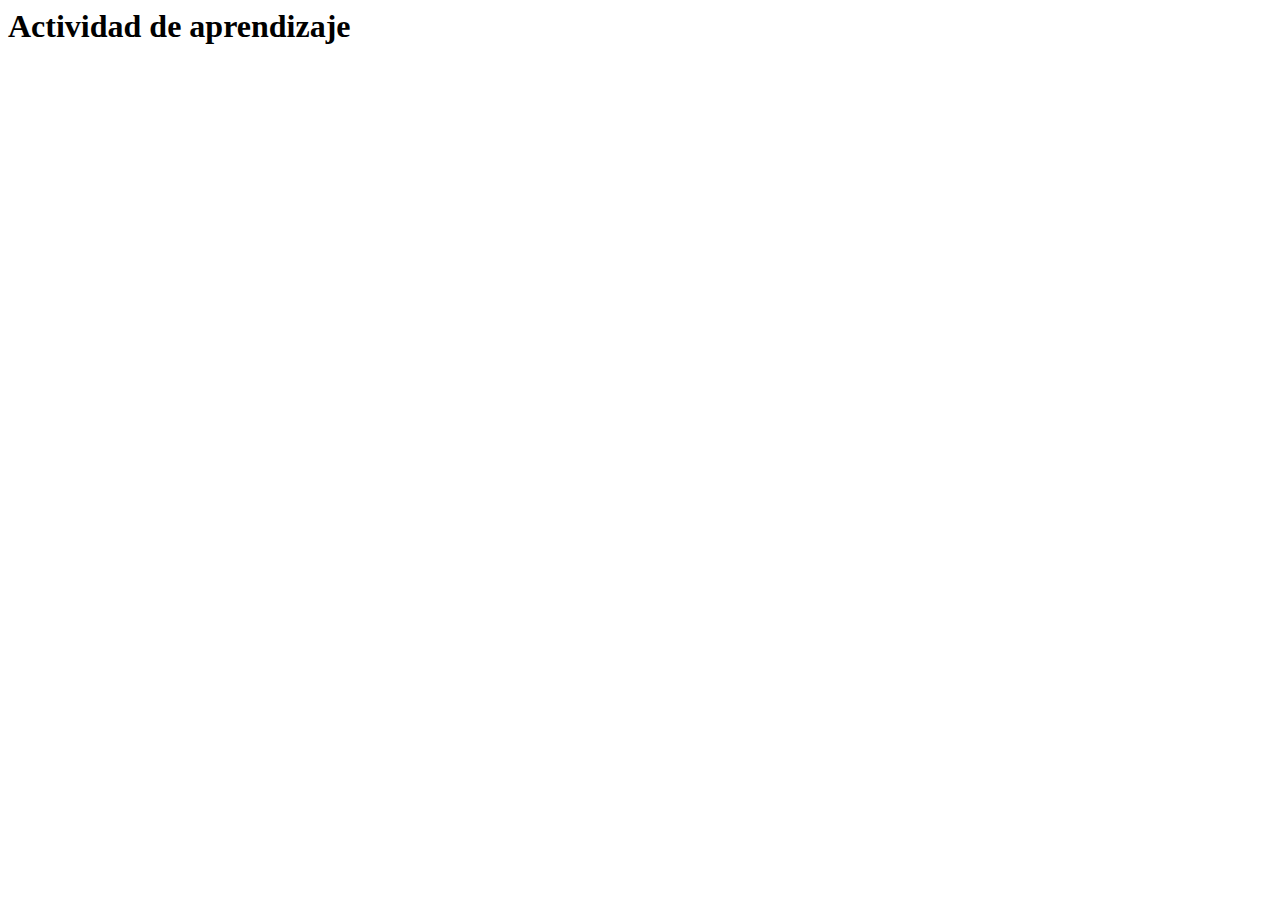
==== public/actividades/actividad.html @ 6a581351 "Initial commit" ====
<html lang="en">
<head>
  <meta charset="UTF-8">
  <meta http-equiv="X-UA-Compatible" content="IE=edge">
  <meta name="viewport" content="width=device-width, initial-scale=1.0">
  <title>Actividad de aprendizaje</title>
</head>
<body>
  <h1>Actividad de aprendizaje</h1>
</body>
</html>
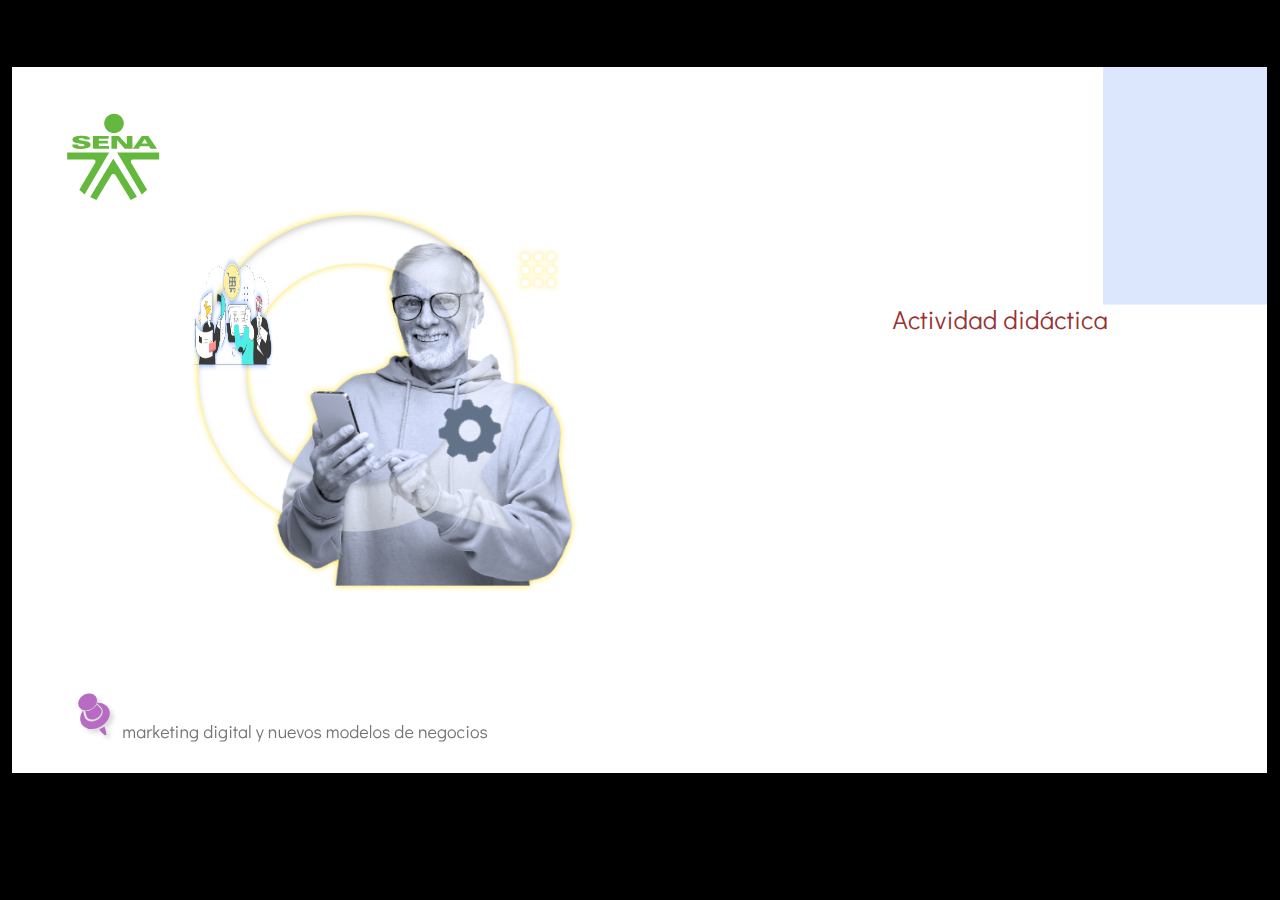
==== commit 9150db5f: "AD" ====
--- a/public/actividades/actividad.html
+++ b/public/actividades/actividad.html
@@ -1,11 +1,458 @@
-<html lang="en">
+﻿<!doctype html>
+<html lang="es">
 <head>
-  <meta charset="UTF-8">
-  <meta http-equiv="X-UA-Compatible" content="IE=edge">
-  <meta name="viewport" content="width=device-width, initial-scale=1.0">
-  <title>Actividad de aprendizaje</title>
+  <meta charset="utf-8">
+  <!-- Creado con Storyline 360 - http://www.articulate.com  -->
+  <!-- version: 3.79.30834.0 -->
+  <title>Actividad did&#225;ctica</title>
+  <meta http-equiv="x-ua-compatible" content="IE=edge"/>
+  <meta name="viewport" content="width=device-width,initial-scale=1,user-scalable=no,shrink-to-fit=no,minimal-ui"/>
+  <meta name="apple-mobile-web-app-capable" content="yes"/>
+  <style>
+    html, body { height: 100%; padding: 0; margin: 0 }
+    #app { height: 100%; width: 100%; }
+  </style>
+
+  <script>
+    window.DS = {};
+    window.globals = {
+      DATA_PATH_BASE: '',
+      HAS_FRAME: true,
+      HAS_SLIDE: true,
+
+      lmsPresent: false,
+      tinCanPresent: false,
+      cmi5Present: false,
+      aoSupport: false,
+      scale: 'show all',
+      captureRc: false,
+      browserSize: 'optimal',
+      bgColor: '#000000',
+      features: 'ConnectionMessages,DropIn1,DropIn2,DropIn3,DropIn4,FullScreenToggle,LayerPresentAsDialog,MultipleQuizTracking,UpdatedThemeEditor,VideoSync',
+      themeName: 'classic',
+      preloaderColor: '#FFFFFF',
+      suppressAnalytics: false,
+      productChannel: 'stable',
+      publishSource: 'storyline',
+      aid: 'aid|5304b41d-7af7-4125-b8d1-83eb222823e2',
+      cid: '81bc582f-47b9-4222-9174-8d6be584ce52',
+      playerVersion: '3.79.30834.0',
+      publishTimestamp: '2023-11-16T00:47:27.1665989Z',
+      maxIosVideoElements: 10,
+      connectionSettings: { mode: 'disabled' },
+
+      
+      parseParams: function(qs) {
+        if (window.globals.parsedParams != null) {
+          return window.globals.parsedParams;
+        }
+        qs = (qs || window.location.search.substr(1)).split('+').join(' ');
+        var params = {},
+            tokens,
+            re = /[?&]?([^=]+)=([^&]*)/g;
+
+        while (tokens = re.exec(qs)) {
+          params[decodeURIComponent(tokens[1]).trim()] =
+            decodeURIComponent(tokens[2]).trim();
+        }
+        window.globals.parsedParams = params;
+        return params;
+      }
+
+    };
+  </script>
+  <script>
+    var isIe11 = ('ActiveXObject' in window || window.MSBlobBuilder != null)
+      && window.msCrypto != null && !window.ActiveXObject;
+    if (isIe11) {
+      window.globals.unsupportedBrowser = true;
+      document.write(atob('[base64]'));
+    }
+  </script>
+  
+  <script>window.THREE = { };</script>
+  
 </head>
-<body>
-  <h1>Actividad de aprendizaje</h1>
+<body style="background: #000000" class="cs-HTML theme-classic">
+  <!-- 360 -->
+  <script>!function(){var e,i=/iPhone/i,o=/iPod/i,n=/iPad/i,t=/\biOS-universal(?:.+)Mac\b/i,r=/\bAndroid(?:.+)Mobile\b/i,a=/Android/i,d=/(?:SD4930UR|\bSilk(?:.+)Mobile\b)/i,p=/Silk/i,l=/Windows Phone/i,u=/\bWindows(?:.+)ARM\b/i,b=/BlackBerry/i,s=/BB10/i,c=/Opera Mini/i,f=/\b(CriOS|Chrome)(?:.+)Mobile/i,h=/Mobile(?:.+)Firefox\b/i,v=function(e){return void 0!==e&&"MacIntel"===e.platform&&"number"==typeof e.maxTouchPoints&&e.maxTouchPoints>1&&"undefined"==typeof MSStream};e=function(e){var m={userAgent:"",platform:"",maxTouchPoints:0};e||"undefined"==typeof navigator?"string"==typeof e?m.userAgent=e:e&&e.userAgent&&(m={userAgent:e.userAgent,platform:e.platform,maxTouchPoints:e.maxTouchPoints||0}):m={userAgent:navigator.userAgent,platform:navigator.platform,maxTouchPoints:navigator.maxTouchPoints||0};var g=m.userAgent,y=g.split("[FBAN");void 0!==y[1]&&(g=y[0]),void 0!==(y=g.split("Twitter"))[1]&&(g=y[0]);var A=function(e){return function(i){return i.test(e)}}(g),w={apple:{phone:A(i)&&!A(l),ipod:A(o),tablet:!A(i)&&(A(n)||v(m))&&!A(l),universal:A(t),device:(A(i)||A(o)||A(n)||A(t)||v(m))&&!A(l)},amazon:{phone:A(d),tablet:!A(d)&&A(p),device:A(d)||A(p)},android:{phone:!A(l)&&A(d)||!A(l)&&A(r),tablet:!A(l)&&!A(d)&&!A(r)&&(A(p)||A(a)),device:!A(l)&&(A(d)||A(p)||A(r)||A(a))||A(/\bokhttp\b/i)},windows:{phone:A(l),tablet:A(u),device:A(l)||A(u)},other:{blackberry:A(b),blackberry10:A(s),opera:A(c),firefox:A(h),chrome:A(f),device:A(b)||A(s)||A(c)||A(h)||A(f)},any:!1,phone:!1,tablet:!1};return w.any=w.apple.device||w.android.device||w.windows.device||w.other.device,w.phone=w.apple.phone||w.android.phone||w.windows.phone,w.tablet=w.apple.tablet||w.android.tablet||w.windows.tablet,w}(),"object"==typeof exports&&"undefined"!=typeof module?module.exports=e:"function"==typeof define&&define.amd?define((function(){return e})):this.isMobile=e}();
+    window.isMobile.apple.tablet = window.isMobile.apple.tablet ||
+      (navigator.platform === 'MacIntel' && navigator.maxTouchPoints > 1);
+    window.isMobile.apple.device = window.isMobile.apple.device || window.isMobile.apple.tablet;
+    window.isMobile.tablet = window.isMobile.tablet || window.isMobile.apple.tablet;
+    window.isMobile.any = window.isMobile.any || window.isMobile.apple.tablet;
+  </script>
+
+  <div id="focus-sink" tabindex="-1"></div>
+
+  <div id="preso"></div>
+  <script>
+    (function() {
+
+      var classTypes = [ 'desktop', 'mobile', 'phone', 'tablet' ];
+
+      var addDeviceClasses = function(prefix, testObj) {
+        var curr, i;
+        for (i = 0; i < classTypes.length; i++) {
+          curr = classTypes[i];
+          if (testObj[curr]) {
+            document.body.classList.add(prefix + curr);
+          }
+        }
+      };
+
+      var params = window.globals.parseParams(),
+          isDevicePreview = params.devicepreview === '1',
+          isPhoneOverride = params.deviceType === 'phone' || (isDevicePreview && params.phone == '1'),
+          isTabletOverride = (params.deviceType === 'tablet' || isDevicePreview) && !isPhoneOverride,
+          isMobileOverride = isPhoneOverride || isTabletOverride;
+
+      var deviceView = {
+        desktop: !window.isMobile.any && !isMobileOverride,
+        mobile: window.isMobile.any || isMobileOverride,
+        phone: isPhoneOverride || (window.isMobile.phone && !isTabletOverride),
+        tablet: isTabletOverride || window.isMobile.tablet
+      };
+
+      window.globals.deviceView = deviceView;
+      window.isMobile.desktop = !window.isMobile.any;
+      window.isMobile.mobile = window.isMobile.any;
+
+      addDeviceClasses('view-', deviceView);
+
+    })();
+  </script>
+  
+  <script src='story_content/user.js' type=text/javascript></script>
+  <div class="slide-loader"></div>
+
+  <script>
+    if (window.globals.deviceView.isMobile) { var doc = document, loader = doc.body.querySelector('.slide-loader'); [ 1, 2, 3 ].forEach(function(n) { var d = doc.createElement('div'); d.style.backgroundColor = window.globals.preloaderColor; d.classList.add('mobile-loader-dot'); d.classList.add('dot' + n); loader.appendChild(d); }); }
+  </script>
+
+  <div class="mobile-load-title-overlay" style="display: none">
+    <div class="mobile-load-title">Actividad did&#225;ctica</div>
+  </div>
+
+  <div class="mobile-chrome-warning"></div>
+
+  
+<style>
+  .warn-connection-dialog {
+    display: none;
+    background: transparent;
+    pointer-events: all;
+    position: fixed;
+    left: 0;
+    top: 0;
+    width: 100%;
+    height: 100%;
+    z-index: 999;
+  }
+
+  .warn-connection-content {
+    pointer-events: all;
+    border-radius: 4px;
+    background: white;
+    border: 1px solid #E7E7E7;
+    color: #333333;
+    box-shadow: 0 2px 4px rgba(0, 0, 0, 0.25);
+    transition: all 150ms ease-out;
+    position: absolute;
+    white-space: nowrap;
+  }
+
+  .view-phone.is-landscape .warn-connection-content {
+    left: 23px;
+    bottom: 23px;
+  }
+
+  .view-tablet.is-landscape .warn-connection-content {
+    left: 50%;
+    top: 20px;
+    transform: translateX(-50%);
+  }
+
+  .is-portrait .warn-connection-content {
+    transform: translate(-50%, calc(-100% - 15px));
+  }
+
+  .warn-connection-content p {
+    display: inline-block;
+    margin: 0 8px 0 0;
+    line-height: 33px;
+    font-size: 11px;
+  }
+
+  .warn-connection-content svg {
+    position: relative;
+    vertical-align: middle;
+    margin: 0 2px 2px 8px;
+  }
+
+  .view-desktop .warn-connection-content {
+    left: 1.5em;
+    bottom: 1.5em;
+  }
+
+  .view-desktop .warn-connection-content p {
+    font-size: 1.1em;
+  }
+
+  .is-offline .warn-connection-dialog {
+    display: block;
+  }
+
+  .is-offline .cs-panel * {
+    pointer-events: none !important;
+  }
+
+  .is-offline .cs-panel {
+    pointer-events: all !important;
+  }
+
+  .is-offline #nav-controls * {
+    pointer-events: none !important;
+  }
+
+  .is-offline #nav-controls {
+    pointer-events: all !important;
+  }
+</style>
+
+<div class="warn-connection-dialog" role="alertdialog" aria-modal="true" tabindex="0" aria-labelledby="warn-connection-message">
+  <div class="warn-connection-content">
+    <svg width="17" height="15" viewBox="0 0 17 15" xmlns="http://www.w3.org/2000/svg">
+      <path fill="#8F0000" stroke="white" d="M16.07,12.98 L15.88,12.23 L9.51,1.21 C8.97,0.26,7.6,0.26,7.06,1.21 L0.69,12.23 C0.15,13.16,0.81,14.36,1.91,14.36 H14.65 C15.47,14.36,16.05,13.7,16.07,12.98 Z"/>
+      <path fill="white" stroke="white" d="M8.58,5.5 C8.35,5.28,8.5,5.35,8.21,5.32 C8.09,5.35,7.97,5.49,7.96,5.67 C7.97,5.79,7.98,5.92,7.98,6.04 L7.98,6.04 C7.99,6.17,8,6.31,8.01,6.43 L8.01,6.44 C8.03,6.92,8.06,7.41,8.09,7.9 L8.09,7.9 C8.12,8.39,8.14,8.88,8.17,9.37 C8.17,9.39,8.18,9.42,8.2,9.44 C8.23,9.46,8.25,9.47,8.28,9.47 C8.31,9.47,8.34,9.46,8.35,9.44 C8.37,9.43,8.38,9.4,8.39,9.35 L8.39,9.34 C8.39,9.24,8.4,9.15,8.4,9.05 L8.4,9.05 C8.41,8.96,8.41,8.86,8.42,8.75 C8.43,8.44,8.45,8.12,8.47,7.81 L8.47,7.81 C8.49,7.49,8.51,7.18,8.53,6.87 C8.55,6.46,8.56,6.05,8.59,5.64 L8.6,5.62 C8.6,5.57,8.59,5.53,8.58,5.5 L8.21,5.32 Z"/>
+      <circle fill="white" stroke="white" cx="8.3" cy="11.35" r="0.3"/>
+    </svg>
+    <p id="warn-connection-message">You are offline. Trying to reconnect...</p>
+  </div>
+</div>
+
+<script>
+  (function() {
+    window.DS.connection = {
+      warningShown: false,
+      assets: {},
+      loadingAssetGroup: false,
+      retryDelay: 500
+    };
+
+    var connectionSettings = window.globals.connectionSettings || {};
+
+    // The `window.globals.features` variable must be set in `webpack.dev.config` when testing locally - it is not enough
+    // to have it in the data - but it must be set there as well.
+    var useConnectionMessages = window.AbortController != null &&
+      window.location.protocol != 'file:' &&
+      window.globals.features.indexOf('ConnectionMessages') != -1 &&
+      connectionSettings.mode === 'normal';
+
+    window.DS.connection.useConnectionMessages = useConnectionMessages;
+
+    var assetCount = 0;
+    var checkLoadedId;
+
+
+    if (useConnectionMessages && connectionSettings != null) {
+      var contentEl = document.querySelector('.warn-connection-content');
+      var messageEl = contentEl.querySelector('p');
+
+      if (connectionSettings.useDarkTheme) {
+        contentEl.style.borderColor = '#BABBBA';
+        contentEl.style.backgroundColor = '#282828';
+        contentEl.style.color = '#FFFFFF';
+      }
+
+      if (connectionSettings.message != null) {
+        messageEl.textContent = window.decodeURIComponent(connectionSettings.message);
+      }
+    }
+
+    function checkAssetsReady() {
+      for (var i in DS.connection.assets) {
+        if (!DS.connection.assets[i].success) {
+          return false;
+        }
+      }
+      return true;
+    }
+
+    function stopAssetGroup() {
+      if (!useConnectionMessages) { return; }
+
+      assetCount = 0;
+
+      DS.connection.oldAssetGroup = DS.connection.assets;
+      DS.connection.assets = {};
+      DS.connection.loadingAssetGroup = false;
+      clearInterval(checkLoadedId);
+    }
+
+    function startAssetGroup() {
+      if (!useConnectionMessages) { return; }
+      var ticks = 0;
+      clearInterval(checkLoadedId);
+      checkLoadedId = setInterval(function() {
+        var loaded = 0;
+        if (assetCount === 0 && loaded === 0) {
+          clearInterval(checkLoadedId);
+          return;
+        }
+
+        for (var i in DS.connection.assets) {
+          if (DS.connection.assets[i].success) {
+            loaded++;
+          }
+        }
+
+        if (assetCount === loaded && checkAssetsReady()) {
+          for (var i in DS.connection.assets) {
+            if (DS.connection.assets[i].action) {
+              DS.connection.assets[i].action();
+            }
+          }
+          hideWarning();
+          stopAssetGroup();
+        }
+      }, 100)
+    }
+
+    function requiredAsset(url, action, retry, type) {
+      if (!useConnectionMessages) { return; }
+      if (DS.connection.assets[url]) { return; }
+
+      DS.connection.assets[url] = {
+        success: false, action: action, retry: retry, type: type
+      };
+      assetCount = Object.keys(DS.connection.assets).length;
+      if (!DS.connection.loadingAssetGroup) {
+        startAssetGroup();
+      }
+      DS.connection.loadingAssetGroup = true;
+    }
+
+    function assetLoaded(url) {
+      if (!useConnectionMessages) { return; }
+      if (DS.connection.assets[url]) {
+        DS.connection.assets[url].success = true;
+      }
+    }
+
+    function assetFailed(url) {
+      if (!useConnectionMessages) { return; }
+      if (!DS.connection.assets[url]) {
+        if (/\.js$/.test(url) && url.indexOf('transcripts') === -1) {
+          setTimeout(function() {
+            if (DS.connection.lastSlideLoaded != null) {
+              DS.connection.lastSlideLoaded();
+            }
+          }, DS.connection.retryDelay);
+        }
+        return;
+      }
+      if (!DS.connection.warningShown) { showWarning(); }
+      if (DS.connection.assets[url].retry) {
+        setTimeout(function() {
+          if (!DS.connection.assets[url].success) {
+            DS.connection.assets[url].retry()
+          }
+        }, DS.connection.retryDelay);
+      }
+    }
+
+    function hideWarning() {
+      document.body.classList.remove('is-offline');
+      DS.connection.warningShown = false;
+      enableKeys();
+    }
+    DS.connection.hideWarning = hideWarning
+
+    function showWarning(btn) {
+      document.body.classList.add('is-offline')
+      DS.connection.warningShown = true;
+      updateWarningPosition();
+      disableKeys();
+    }
+
+    function updateWarningPosition() {
+      if (!DS.connection.warningShown) {
+        return;
+      }
+
+      var isPortrait = document.body.classList.contains('is-portrait');
+      var warningEl = document.querySelector('.warn-connection-content');
+
+      if (isPortrait) {
+        var slide = document.querySelector('.primary-slide');
+        var slideRect = slide.getBoundingClientRect();
+
+        warningEl.style.top = `${slideRect.top}px`
+        warningEl.style.left = `${slideRect.left + slideRect.width / 2}px`
+      } else {
+        warningEl.style.top = null;
+        warningEl.style.left = null;
+      }
+
+      window.requestAnimationFrame(updateWarningPosition);
+    }
+
+    function onDisableKeyDown(e) {
+      e.preventDefault();
+      e.stopImmediatePropagation();
+    }
+
+    function onDisableKeyUp(e) {
+      e.preventDefault();
+      e.stopImmediatePropagation();
+    }
+
+    var accStyle = document.createElement('style');
+    var warnDialogEl = document.querySelector('.warn-connection-dialog');
+
+    function disableKeys() {
+      if (DS.views.nsStack.length === 1) {
+        DS.views.nsStack[0].tabReachable = false
+        DS.views.nsStack[0].updateTabIndex(true, true);
+      }
+
+      accStyle.innerHTML = '.acc-shadow-dom { display: none; }';
+      document.body.appendChild(accStyle);
+
+      warnDialogEl.parentNode.append(warnDialogEl);
+      warnDialogEl.focus();
+    }
+
+    function enableKeys() {
+      document.body.removeChild(accStyle);
+      if (DS.views.nsStack.length === 1 && DS.views.nsStack[0].name === '_frame') {
+        DS.views.nsStack[0].tabReachable = true;
+        DS.views.nsStack[0].updateTabIndex();
+      }
+    }
+
+    // these will all be noops if the feature flag isn't set in
+    // the data and `window.globals.features`
+    DS.connection.requiredAsset = requiredAsset;
+    DS.connection.assetLoaded = assetLoaded;
+    DS.connection.assetFailed = assetFailed;
+    DS.connection.stopAssetGroup = stopAssetGroup;
+    DS.connection.startAssetGroup = startAssetGroup;
+  })();
+</script>
+
+
+  <script>
+    
+    if (window.autoSpider && window.vInterfaceObject) {
+      document.querySelector('.mobile-load-title-overlay').style.display = 'none';
+    }
+  </script>
+
+  
+
+  <link rel="stylesheet" href="html5/data/css/output.min.css" data-noprefix/>
 </body>
-</html>+<script src="html5/lib/scripts/bootstrapper.min.js"></script>
+</html>
--- a/public/actividades/html5/data/css/output.min.css
+++ b/public/actividades/html5/data/css/output.min.css
@@ -0,0 +1,502 @@
+@font-face {
+  font-family: 'Didact GothicBold CBold4F2B3542';
+  src: url('[data-uri]');
+  font-style: normal;
+  font-weight: normal;
+}
+@font-face {
+  font-family: 'Didact Gothic Charset1_E033B1A2';
+  src: url('[data-uri]');
+  font-style: normal;
+  font-weight: normal;
+}
+@font-face {
+  font-family: 'Didact Gothic Charset0_9B944016';
+  src: url('[data-uri]');
+  font-style: normal;
+  font-weight: normal;
+}
+@font-face {
+  font-family: 'Didact GothicBold CBoldC69CEF59';
+  src: url('[data-uri]');
+  font-style: normal;
+  font-weight: normal;
+}
+.cs-HTML {
+  background: rgba(0, 0, 0, 1);
+}
+.cs-npnxnanbnsnfns00000000001 .cs-infopanel  {
+  box-shadow: 0 1px 0 rgba(0, 0, 0, 1);
+  background: rgba(255, 255, 255, 1);
+}
+.cs-npnxnanbnsnfns00000000001 .cs-infopanel .cs-link {
+  color: rgba(124, 34, 128, 1);
+}
+.cs-npnxnanbnsnfns00000000001 .cs-infopanel .cs-link:hover {
+  color: rgba(0, 0, 238, 1);
+}
+.cs-npnxnanbnsnfns00000000001 .cs-infopanel .cs-name {
+  color: rgba(68, 68, 68, 1);
+}
+.cs-npnxnanbnsnfns00000000001 .cs-infopanel .cs-title {
+  color: rgba(153, 153, 153, 1);
+}
+.cs-npnxnanbnsnfns00000000001 .cs-infopanelpopup  {
+  box-shadow: 0 1px 0 rgba(0, 0, 0, 1);
+  background: linear-gradient(180deg, rgba(29, 29, 29, 1) 0%, rgba(11, 11, 11, 1) 100%);
+}
+.cs-npnxnanbnsnfns00000000001 .cs-infopanelpopup .cs-link {
+  color: rgba(255, 255, 255, 1);
+}
+.cs-npnxnanbnsnfns00000000001 .cs-infopanelpopup .cs-link:hover {
+  color: rgba(117, 117, 117, 1);
+}
+.cs-npnxnanbnsnfns00000000001 .cs-infopanelpopup .cs-name {
+  color: rgba(114, 114, 114, 1);
+}
+.cs-npnxnanbnsnfns00000000001 .cs-infopanelpopup .cs-bio {
+  color: rgba(255, 255, 255, 1);
+}
+.cs-npnxnanbnsnfns00000000001 .cs-timer  {
+  color: rgba(255, 255, 255, 1);
+}
+.cs-npnxnanbnsnfns00000000001 .cs-duration stop:first-child {
+  stop-color: rgba(0, 215, 255, 1);
+}
+.cs-npnxnanbnsnfns00000000001 .cs-duration stop:last-child {
+  stop-color: rgba(0, 171, 255, 1);
+}
+.cs-npnxnanbnsnfns00000000001 .cs-elapsed stop:first-child {
+  stop-color: rgba(254, 227, 71, 1);
+}
+.cs-npnxnanbnsnfns00000000001 .cs-elapsed stop:last-child {
+  stop-color: rgba(252, 204, 42, 1);
+}
+.cs-npnxnanbnsnfns00000000001 .cs-timer .cs-pie .cs-innerstroke {
+  stroke: rgba(255, 255, 255, 1);
+}
+.cs-npnxnanbnsnfns00000000001 .cs-timer .cs-pie .cs-innerborder {
+  stroke: rgba(204, 204, 204, 1);
+}
+.cs-npnxnanbnsnfns00000000001 .cs-window  {
+  box-shadow: 0 8px 5px rgba(0, 0, 0, 0.2);
+  border-color: rgba(29, 29, 29, 1);
+  background: rgba(42, 42, 42, 1);
+  color: rgba(255, 255, 255, 1);
+}
+.cs-npnxnanbnsnfns00000000001 .cs-window .cs-diva {
+  border-color: rgba(49, 49, 49, 1);
+}
+.cs-npnxnanbnsnfns00000000001 .cs-window .cs-divb {
+  border-color: rgba(14, 14, 14, 1);
+}
+.cs-npnxnanbnsnfns00000000001 .cs-editor .cs-editor-slide {
+  color: rgba(255, 255, 255, 1);
+}
+.cs-npnxnanbnsnfns00000000001 .cs-editor .cs-editor-html {
+  color: rgba(255, 255, 255, 1);
+}
+.cs-npnxnanbnsnfns00000000001 .cs-editor .cs-editor-button {
+  text-shadow: 0 1px 0 rgba(0, 0, 0, 1);
+  color: rgba(255, 255, 255, 1);
+  border-color: rgba(3, 3, 3, 1);
+  background: linear-gradient(180deg, rgba(51, 51, 51, 1) 0%, rgba(20, 20, 20, 1) 100%);
+}
+.cs-npnxnanbnsnfns00000000001 .cs-editor .cs-editor-button:hover {
+  background: linear-gradient(180deg, rgba(58, 58, 58, 1) 0%, rgba(12, 12, 12, 1) 100%);
+}
+.cs-npnxnanbnsnfns00000000001 .cs-editor .cs-editor-button:active {
+  background: linear-gradient(180deg, rgba(20, 20, 20, 1) 0%, rgba(50, 50, 50, 1) 100%);
+}
+.cs-npnxnanbnsnfns00000000001 .cs-listitem  {
+  color: rgba(255, 255, 255, 1);
+  border-color: rgba(52, 52, 52, 1);
+}
+.cs-npnxnanbnsnfns00000000001 .cs-listitem.cs-viewed {
+  color: rgba(135, 135, 135, 1);
+}
+.cs-npnxnanbnsnfns00000000001 .cs-listitem.cs-selected {
+  color: rgba(255, 255, 255, 1);
+  background: rgba(63, 63, 63, 1);
+}
+.cs-npnxnanbnsnfns00000000001 .cs-listitem.cs-selected:hover {
+  background: rgba(63, 63, 63, 1);
+}
+.cs-npnxnanbnsnfns00000000001 .cs-listitem.cs-selected.hover {
+  background: rgba(63, 63, 63, 1);
+}
+.cs-npnxnanbnsnfns00000000001 .cs-listitem.cs-selected:focus {
+  background: rgba(63, 63, 63, 1);
+}
+.cs-npnxnanbnsnfns00000000001 .cs-listitem .cs-icon-carrot {
+  fill: rgba(255, 255, 255, 1);
+}
+.cs-npnxnanbnsnfns00000000001 .cs-listitem .cs-icon-carrot .cs-shadow {
+  fill: rgba(0, 0, 0, 1);
+}
+.cs-npnxnanbnsnfns00000000001 .cs-listitem:hover {
+  background: rgba(49, 49, 49, 1);
+}
+.cs-npnxnanbnsnfns00000000001 .cs-listitem.hover {
+  background: rgba(49, 49, 49, 1);
+}
+.cs-npnxnanbnsnfns00000000001 .cs-listitem:focus {
+  background: rgba(49, 49, 49, 1);
+}
+.cs-npnxnanbnsnfns00000000001 .cs-glossary  {
+  color: rgba(255, 255, 255, 1);
+}
+.cs-npnxnanbnsnfns00000000001 .cs-glossary .cs-scrolling-panel {
+  background: rgba(51, 51, 51, 1);
+}
+.cs-npnxnanbnsnfns00000000001 .cs-glossary .cs-term.cs-selected .cs-choice-list-trigger {
+  color: rgba(255, 255, 255, 1);
+  background: rgba(63, 63, 63, 1);
+}
+.cs-npnxnanbnsnfns00000000001 .cs-glossary .cs-term.cs-selected .cs-choice-list-trigger:focus {
+  color: rgba(255, 255, 255, 1);
+  background: rgba(63, 63, 63, 1);
+}
+.cs-npnxnanbnsnfns00000000001 .cs-glossary .cs-term:hover .cs-choice-list-trigger {
+  background: rgba(28, 28, 28, 1);
+}
+.cs-npnxnanbnsnfns00000000001 .cs-glossary .cs-term.hover .cs-choice-list-trigger {
+  background: rgba(28, 28, 28, 1);
+}
+.cs-npnxnanbnsnfns00000000001 .cs-glossary .cs-term .cs-choice-list-trigger:focus {
+  background: rgba(28, 28, 28, 1);
+}
+.cs-npnxnanbnsnfns00000000001 .cs-glossary .cs-diva {
+  border-color: rgba(61, 61, 61, 1);
+}
+.cs-npnxnanbnsnfns00000000001 .cs-glossary .cs-divb {
+  border-color: rgba(32, 32, 32, 1);
+}
+.cs-npnxnanbnsnfns00000000001 .cs-glossary .cs-divc {
+  border-color: rgba(61, 61, 61, 1);
+}
+.cs-npnxnanbnsnfns00000000001 .cs-glossary .cs-heading {
+  color: rgba(255, 255, 255, 1);
+}
+.cs-npnxnanbnsnfns00000000001 .cs-resource .cs-separator {
+  border-color: rgba(44, 44, 44, 1);
+}
+.cs-npnxnanbnsnfns00000000001 .cs-outline  {
+  color: rgba(255, 255, 255, 1);
+}
+.cs-npnxnanbnsnfns00000000001 .cs-outline .cs-diva {
+  border-color: rgba(28, 28, 28, 1);
+}
+.cs-npnxnanbnsnfns00000000001 .cs-outline .cs-divb {
+  border-color: rgba(54, 54, 54, 1);
+}
+.cs-npnxnanbnsnfns00000000001 .cs-outline .cs-divc {
+  border-color: rgba(52, 52, 52, 1);
+}
+.cs-npnxnanbnsnfns00000000001 .cs-outline .cs-search-filter:hover {
+  color: rgba(117, 117, 117, 1);
+}
+.cs-npnxnanbnsnfns00000000001 .cs-outline .cs-search-filter.hover {
+  color: rgba(117, 117, 117, 1);
+}
+.cs-npnxnanbnsnfns00000000001 .cs-transcript  {
+  color: rgba(255, 255, 255, 1);
+}
+.cs-npnxnanbnsnfns00000000001 .cs-transcript .cs-div {
+  border-color: rgba(44, 44, 44, 1);
+}
+.cs-npnxnanbnsnfns00000000001 .cs-tabs:not(.topmenu-item) {
+  color: rgba(114, 114, 114, 1);
+}
+.cs-npnxnanbnsnfns00000000001 .cs-tabs .cs-inner-button:not(.topmenu-item) {
+  text-shadow: 0 1px 0 rgba(0, 0, 0, 1);
+}
+.cs-npnxnanbnsnfns00000000001 .cs-tabs:hover:not(.topmenu-item) {
+  color: rgba(82, 84, 84, 1);
+}
+.cs-npnxnanbnsnfns00000000001 .cs-tabs.cs-selected {
+  background: rgba(36, 36, 36, 1);
+  color: rgba(255, 255, 255, 1);
+}
+.cs-npnxnanbnsnfns00000000001 .cs-seekcontrol  {
+  background: linear-gradient(180deg, rgba(51, 51, 51, 1) 0%, rgba(20, 20, 20, 1) 100%);
+  border-color: rgba(3, 3, 3, 1);
+}
+.cs-npnxnanbnsnfns00000000001 .cs-seekcontrol .cs-button:hover .cs-icon {
+  fill: rgba(255, 255, 255, 1);
+}
+.cs-npnxnanbnsnfns00000000001 .cs-seekcontrol .cs-button.hover .cs-icon {
+  fill: rgba(255, 255, 255, 1);
+}
+.cs-npnxnanbnsnfns00000000001 .cs-seekcontrol .cs-button .cs-icon-shadow {
+  fill: rgba(0, 0, 0, 1);
+}
+.cs-npnxnanbnsnfns00000000001 .cs-seekcontrol .cs-button .cs-icon {
+  fill: rgba(255, 255, 255, 1);
+}
+.cs-npnxnanbnsnfns00000000001 .cs-seekcontrol .cs-seek .cs-fill {
+  background: rgba(255, 255, 255, 1);
+}
+.cs-npnxnanbnsnfns00000000001 .cs-seekcontrol .cs-seek {
+  background: rgba(34, 34, 34, 1);
+  border-color: rgba(26, 26, 26, 1);
+}
+.cs-npnxnanbnsnfns00000000001 .cs-searchinput .cs-input {
+  color: rgba(45, 45, 45, 1);
+  border-color: rgba(32, 32, 32, 1);
+  background: rgba(255, 255, 255, 1);
+}
+.cs-npnxnanbnsnfns00000000001 .cs-searchinput .cs-input:focus {
+  color: rgba(45, 45, 45, 1);
+  background: rgba(255, 255, 255, 1);
+}
+.cs-npnxnanbnsnfns00000000001 .cs-searchinput .cs-input:hover {
+  box-shadow: inset 0 0 1px 0 rgba(235, 148, 113, 0);
+}
+.cs-npnxnanbnsnfns00000000001 .cs-searchinput .cs-input.hover {
+  box-shadow: inset 0 0 1px 0 rgba(235, 148, 113, 0);
+}
+.cs-npnxnanbnsnfns00000000001 .cs-searchinput .cs-button .cs-icon {
+  fill: rgba(255, 255, 255, 1);
+}
+.cs-npnxnanbnsnfns00000000001 .cs-searchinput .cs-button:hover {
+  fill: linear-gradient(180deg, rgba(58, 58, 58, 1) 0%, rgba(12, 12, 12, 1) 100%);
+}
+.cs-npnxnanbnsnfns00000000001 .cs-searchinput .cs-button.hover {
+  fill: linear-gradient(180deg, rgba(58, 58, 58, 1) 0%, rgba(12, 12, 12, 1) 100%);
+}
+.cs-npnxnanbnsnfns00000000001 .cs-menu  {
+  box-shadow: 0 1px 0 rgba(14, 14, 14, 1);
+  background: rgba(36, 36, 36, 1);
+}
+.cs-npnxnanbnsnfns00000000001 .cs-topmenu-item.active .cs-tab {
+  background: rgba(36, 36, 36, 1);
+}
+.cs-npnxnanbnsnfns00000000001 .cs-logo  {
+  box-shadow: 0 1px 0 rgba(0, 0, 0, 1);
+  background: rgba(255, 255, 255, 1);
+}
+.cs-npnxnanbnsnfns00000000001 .cs-checkbox  {
+  color: rgba(255, 255, 255, 1);
+}
+.cs-npnxnanbnsnfns00000000001 .cs-checkbox:hover {
+  border-color: rgba(156, 156, 156, 1);
+}
+.cs-npnxnanbnsnfns00000000001 .cs-checkbox.hover {
+  border-color: rgba(156, 156, 156, 1);
+}
+.cs-npnxnanbnsnfns00000000001 .cs-checkbox .cs-box {
+  color: rgba(255, 255, 255, 1);
+  border-color: rgba(22, 22, 22, 1);
+}
+.cs-npnxnanbnsnfns00000000001 .cs-checkbox .cs-box:checked::after {
+  color: rgba(43, 196, 0, 1);
+}
+.cs-npnxnanbnsnfns00000000001 .cs-checkbox .cs-box.checked.after {
+  color: rgba(43, 196, 0, 1);
+}
+.cs-npnxnanbnsnfns00000000001 .cs-button  {
+  text-shadow: 0 1px 0 rgba(0, 0, 0, 0);
+  color: rgba(255, 255, 255, 1);
+  border-color: rgba(3, 3, 3, 1);
+  background: linear-gradient(180deg, rgba(243, 111, 33, 1) 0%, rgba(243, 111, 33, 1) 100%);
+  box-shadow: 0 1px 0 rgba(37, 37, 37, 1);
+}
+.cs-npnxnanbnsnfns00000000001 .cs-button .cs-icon {
+  fill: rgba(255, 255, 255, 1);
+}
+.cs-npnxnanbnsnfns00000000001 .cs-button .cs-icon-shadow {
+  fill: rgba(0, 0, 0, 0);
+}
+.cs-npnxnanbnsnfns00000000001 .cs-button:hover {
+  background: linear-gradient(180deg, rgba(253, 188, 46, 1) 0%, rgba(255, 192, 0, 1) 100%);
+}
+.cs-npnxnanbnsnfns00000000001 .cs-button.hover {
+  background: linear-gradient(180deg, rgba(253, 188, 46, 1) 0%, rgba(255, 192, 0, 1) 100%);
+}
+.cs-npnxnanbnsnfns00000000001 .cs-button:active {
+  background: linear-gradient(180deg, rgba(20, 20, 20, 1) 0%, rgba(50, 50, 50, 1) 100%);
+}
+.cs-npnxnanbnsnfns00000000001 .cs-button.cs-disabled:hover {
+  background: linear-gradient(180deg, rgba(243, 111, 33, 1) 0%, rgba(243, 111, 33, 1) 100%);
+}
+.cs-npnxnanbnsnfns00000000001 .cs-button.cs-disabled.hover {
+  background: linear-gradient(180deg, rgba(243, 111, 33, 1) 0%, rgba(243, 111, 33, 1) 100%);
+}
+.cs-npnxnanbnsnfns00000000001 .cs-button.cs-disabled:active {
+  background: linear-gradient(180deg, rgba(243, 111, 33, 1) 0%, rgba(243, 111, 33, 1) 100%);
+}
+.cs-npnxnanbnsnfns00000000001 .cs-button.cs-volume:hover {
+  background: linear-gradient(180deg, rgba(243, 111, 33, 1) 0%, rgba(243, 111, 33, 1) 100%);
+}
+.cs-npnxnanbnsnfns00000000001 .cs-button.cs-volume.hover {
+  background: linear-gradient(180deg, rgba(243, 111, 33, 1) 0%, rgba(243, 111, 33, 1) 100%);
+}
+.cs-npnxnanbnsnfns00000000001 .cs-button.cs-volume:active {
+  background: linear-gradient(180deg, rgba(243, 111, 33, 1) 0%, rgba(243, 111, 33, 1) 100%);
+}
+.cs-npnxnanbnsnfns00000000001.cs-base  {
+  color: rgba(255, 255, 255, 1);
+  border-color: rgba(0, 0, 0, 1);
+  background: linear-gradient(180deg, rgba(0, 0, 0, 1) 0%, rgba(0, 0, 0, 1) 100%);
+}
+.cs-npnxnanbnsnfns00000000001.cs-base .cs-separator .cs-diva {
+  background: rgba(14, 14, 14, 1);
+}
+.cs-npnxnanbnsnfns00000000001.cs-base .cs-separator .cs-divb {
+  background: rgba(49, 49, 49, 1);
+}
+.cs-npnxnanbnsnfns00000000001.cs-base .cs-topmenu-item.active .cs-tab {
+  border-color: rgba(14, 14, 14, 1);
+}
+.cs-npnxnanbnsnfns00000000001.cs-base .cs-topmenu-item.active .cs-panel {
+  border-color: rgba(14, 14, 14, 1);
+}
+.cs-npnxnanbnsnfns00000000001.cs-base .cs-left {
+  background: linear-gradient(180deg, rgba(27, 27, 27, 1) 0%, rgba(10, 10, 10, 1) 100%);
+}
+.cs-npnxnanbnsnfns00000000001.cs-base .cs-area-primary .cs-slide-container {
+  background: linear-gradient(180deg, rgba(29, 29, 29, 1) 0%, rgba(11, 11, 11, 1) 100%);
+}
+.cs-npnxnanbnsnfns00000000001 .cs-volume::-moz-range-thumb {
+  border-color: rgba(28, 28, 28, 1);
+  box-shadow: inset 0 0 1px 0 rgba(90, 90, 90, 1);
+  background: rgba(76, 76, 76, 1);
+}
+.cs-npnxnanbnsnfns00000000001 .cs-volume::-ms-thumb {
+  border-color: rgba(28, 28, 28, 1);
+  box-shadow: inset 0 0 1px 0 rgba(90, 90, 90, 1);
+  background: rgba(76, 76, 76, 1);
+}
+.cs-npnxnanbnsnfns00000000001 .cs-volume::-webkit-slider-thumb {
+  border-color: rgba(28, 28, 28, 1);
+  box-shadow: inset 0 0 1px 0 rgba(90, 90, 90, 1);
+  background: rgba(76, 76, 76, 1);
+}
+.cs-npnxnanbnsnfns00000000001 .cs-volume::-moz-range-track {
+  border-color: rgba(73, 73, 73, 1);
+  background: rgba(49, 49, 49, 1);
+}
+.cs-npnxnanbnsnfns00000000001 .cs-volume::-ms-track {
+  border-color: rgba(73, 73, 73, 1);
+  background: rgba(49, 49, 49, 1);
+}
+.cs-npnxnanbnsnfns00000000001 .cs-volume::-webkit-slider-runnable-track {
+  border-color: rgba(73, 73, 73, 1);
+  background: rgba(49, 49, 49, 1);
+}
+body.show-focus .tab-focus-box {
+  border-color: rgba(255, 255, 0, 1);
+}
+.skipnav {
+  border-color: rgba(255, 255, 0, 1);
+}
+.fn-npnxnanbsnfns00000000001 {
+  font-family: 'Didact Gothic654D575A';
+  -webkit-font-variant-ligatures: no-common-ligatures;
+  font-variant-ligatures: no-common-ligatures;
+}
+.fn-pxabnsnfns00000000001 {
+  font-family: 'Didact Gothic654D575A';
+  -webkit-font-variant-ligatures: no-common-ligatures;
+  font-variant-ligatures: no-common-ligatures;
+}
+.fn-npxnabnsnfns00000000001 {
+  font-family: 'Didact Gothic654D575A';
+  -webkit-font-variant-ligatures: no-common-ligatures;
+  font-variant-ligatures: no-common-ligatures;
+}
+.fn-npnxnanbnsnfns00000000001 {
+  font-family: 'Didact Gothic654D575A';
+  -webkit-font-variant-ligatures: no-common-ligatures;
+  font-variant-ligatures: no-common-ligatures;
+}
+.fn-pxabnsnfns00000000000 {
+  font-family: 'Didact Gothic654D575A';
+  -webkit-font-variant-ligatures: no-common-ligatures;
+  font-variant-ligatures: no-common-ligatures;
+}
+@font-face {
+  font-family: 'Didact Gothic654D575A';
+  src: url('[data-uri]');
+  font-style: normal;
+  font-weight: normal;
+}
+@font-face {
+  font-family: 'Didact Gothic654D575A';
+  src: url('[data-uri]');
+  font-style: normal;
+  font-weight: normal;
+}
+.cs-InvalidPromptSlide .cs-5g1oNSevNaZ-InvalidPromptSlide-btn0 {
+  color: rgba(255, 255, 255, 1);
+  border-color: rgba(3, 3, 3, 1);
+  background: linear-gradient(180deg, rgba(51, 51, 51, 1) 0%, rgba(20, 20, 20, 1) 100%);
+  text-shadow: 0 1px 0 rgba(0, 0, 0, 1);
+}
+.cs-InvalidPromptSlide .cs-5g1oNSevNaZ-InvalidPromptSlide-btn0 .cs-html {
+  color: rgba(255, 255, 255, 1);
+}
+.cs-InvalidPromptSlide .cs-5g1oNSevNaZ-InvalidPromptSlide-btn0 .cs-slide {
+  border-color: rgba(255, 255, 255, 1);
+}
+.cs-InvalidPromptSlide .cs-5g1oNSevNaZ-InvalidPromptSlide-btn0:hover {
+  background: linear-gradient(180deg, rgba(58, 58, 58, 1) 0%, rgba(12, 12, 12, 1) 100%);
+}
+.cs-InvalidPromptSlide .cs-5g1oNSevNaZ-InvalidPromptSlide-btn0:active {
+  background: linear-gradient(180deg, rgba(20, 20, 20, 1) 0%, rgba(50, 50, 50, 1) 100%);
+}
+.cs-PrintPromptSlide .cs-5g1oNSevNaZ-PrintPromptSlide-btn0 {
+  color: rgba(255, 255, 255, 1);
+  border-color: rgba(3, 3, 3, 1);
+  background: linear-gradient(180deg, rgba(51, 51, 51, 1) 0%, rgba(20, 20, 20, 1) 100%);
+  text-shadow: 0 1px 0 rgba(0, 0, 0, 1);
+}
+.cs-PrintPromptSlide .cs-5g1oNSevNaZ-PrintPromptSlide-btn0 .cs-html {
+  color: rgba(255, 255, 255, 1);
+}
+.cs-PrintPromptSlide .cs-5g1oNSevNaZ-PrintPromptSlide-btn0 .cs-slide {
+  border-color: rgba(255, 255, 255, 1);
+}
+.cs-PrintPromptSlide .cs-5g1oNSevNaZ-PrintPromptSlide-btn0:hover {
+  background: linear-gradient(180deg, rgba(58, 58, 58, 1) 0%, rgba(12, 12, 12, 1) 100%);
+}
+.cs-PrintPromptSlide .cs-5g1oNSevNaZ-PrintPromptSlide-btn0:active {
+  background: linear-gradient(180deg, rgba(20, 20, 20, 1) 0%, rgba(50, 50, 50, 1) 100%);
+}
+.cs-ScrollPromptSlide .cs-5g1oNSevNaZ-ScrollPromptSlide-btn0 {
+  color: rgba(255, 255, 255, 1);
+  border-color: rgba(3, 3, 3, 1);
+  background: linear-gradient(180deg, rgba(51, 51, 51, 1) 0%, rgba(20, 20, 20, 1) 100%);
+  text-shadow: 0 1px 0 rgba(0, 0, 0, 1);
+}
+.cs-ScrollPromptSlide .cs-5g1oNSevNaZ-ScrollPromptSlide-btn0 .cs-html {
+  color: rgba(255, 255, 255, 1);
+}
+.cs-ScrollPromptSlide .cs-5g1oNSevNaZ-ScrollPromptSlide-btn0 .cs-slide {
+  border-color: rgba(255, 255, 255, 1);
+}
+.cs-ScrollPromptSlide .cs-5g1oNSevNaZ-ScrollPromptSlide-btn0:hover {
+  background: linear-gradient(180deg, rgba(58, 58, 58, 1) 0%, rgba(12, 12, 12, 1) 100%);
+}
+.cs-ScrollPromptSlide .cs-5g1oNSevNaZ-ScrollPromptSlide-btn0:active {
+  background: linear-gradient(180deg, rgba(20, 20, 20, 1) 0%, rgba(50, 50, 50, 1) 100%);
+}
+.cs-ExternalInterfaceErrorSlide .cs-buttonOK {
+  color: rgba(255, 255, 255, 1);
+  border-color: rgba(3, 3, 3, 1);
+  background: linear-gradient(180deg, rgba(51, 51, 51, 1) 0%, rgba(20, 20, 20, 1) 100%);
+  text-shadow: 0 1px 0 rgba(0, 0, 0, 1);
+}
+.cs-ExternalInterfaceErrorSlide .cs-buttonOK .cs-html {
+  color: rgba(255, 255, 255, 1);
+}
+.cs-ExternalInterfaceErrorSlide .cs-buttonOK .cs-slide {
+  border-color: rgba(255, 255, 255, 1);
+}
+.cs-ExternalInterfaceErrorSlide .cs-buttonOK:hover {
+  background: linear-gradient(180deg, rgba(58, 58, 58, 1) 0%, rgba(12, 12, 12, 1) 100%);
+}
+.cs-ExternalInterfaceErrorSlide .cs-buttonOK:active {
+  background: linear-gradient(180deg, rgba(20, 20, 20, 1) 0%, rgba(50, 50, 50, 1) 100%);
+}
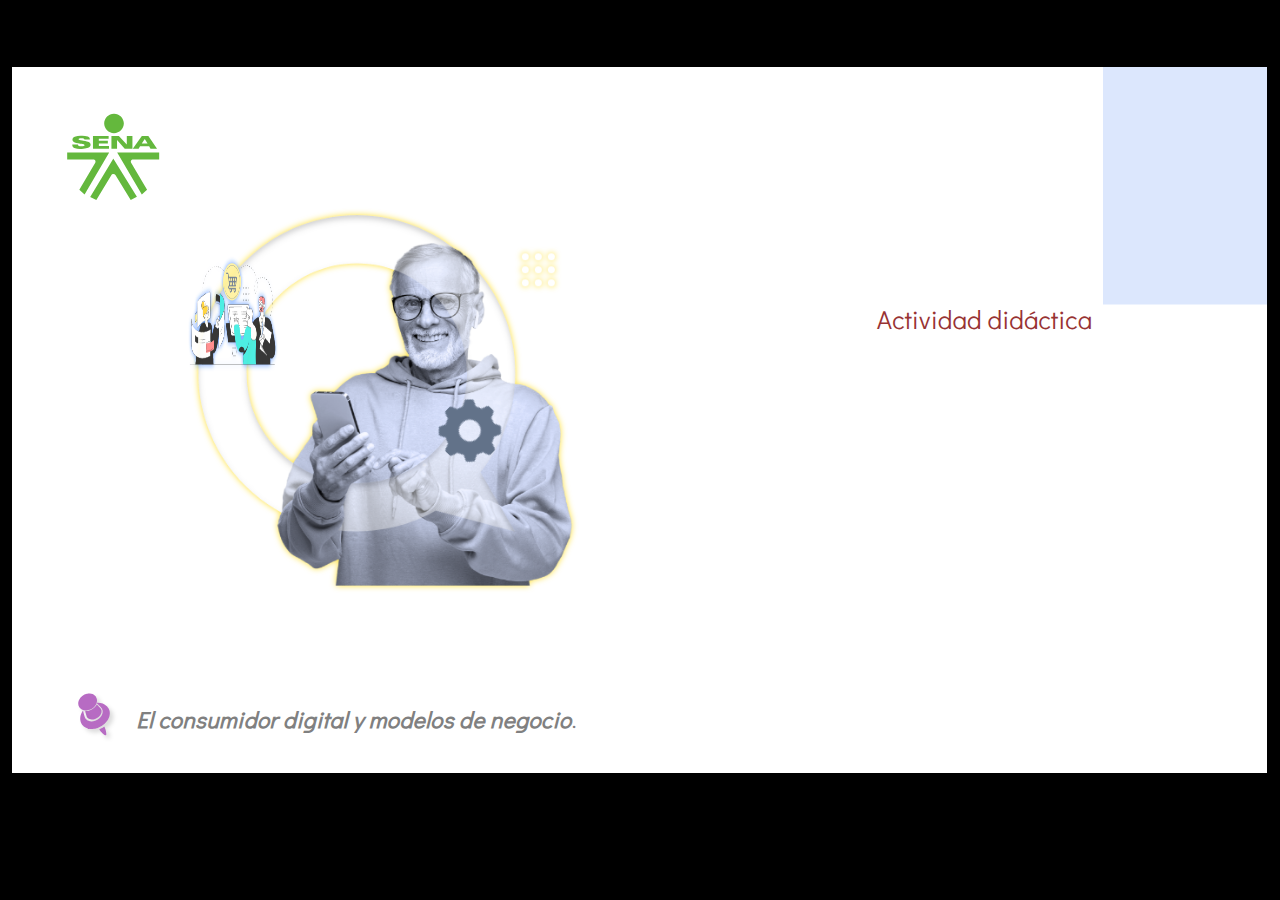
==== commit ecef5d02: "AD" ====
--- a/public/actividades/actividad.html
+++ b/public/actividades/actividad.html
@@ -3,7 +3,7 @@
 <head>
   <meta charset="utf-8">
   <!-- Creado con Storyline 360 - http://www.articulate.com  -->
-  <!-- version: 3.79.30834.0 -->
+  <!-- version: 3.79.30921.0 -->
   <title>Actividad did&#225;ctica</title>
   <meta http-equiv="x-ua-compatible" content="IE=edge"/>
   <meta name="viewport" content="width=device-width,initial-scale=1,user-scalable=no,shrink-to-fit=no,minimal-ui"/>
@@ -36,8 +36,8 @@
       publishSource: 'storyline',
       aid: 'aid|5304b41d-7af7-4125-b8d1-83eb222823e2',
       cid: '81bc582f-47b9-4222-9174-8d6be584ce52',
-      playerVersion: '3.79.30834.0',
-      publishTimestamp: '2023-11-16T00:47:27.1665989Z',
+      playerVersion: '3.79.30921.0',
+      publishTimestamp: '2023-12-10T14:32:06.2054059Z',
       maxIosVideoElements: 10,
       connectionSettings: { mode: 'disabled' },
 
--- a/public/actividades/html5/data/css/output.min.css
+++ b/public/actividades/html5/data/css/output.min.css
@@ -1,12 +1,24 @@
 @font-face {
-  font-family: 'Didact GothicBold CBold4F2B3542';
-  src: url('[data-uri]');
-  font-style: normal;
-  font-weight: normal;
-}
-@font-face {
-  font-family: 'Didact Gothic Charset1_E033B1A2';
-  src: url('[data-uri]');
+  font-family: 'Didact GothicBold CBold8E743FC5';
+  src: url('[data-uri]');
+  font-style: normal;
+  font-weight: normal;
+}
+@font-face {
+  font-family: 'Didact Gothic Charset1_937296A2';
+  src: url('[data-uri]');
+  font-style: normal;
+  font-weight: normal;
+}
+@font-face {
+  font-family: 'Didact GothicBoldItalic1E5904B1';
+  src: url('[data-uri]');
+  font-style: normal;
+  font-weight: normal;
+}
+@font-face {
+  font-family: 'Didact GothicItalItalic05A8714A';
+  src: url('[data-uri]');
   font-style: normal;
   font-weight: normal;
 }
@@ -18,7 +30,19 @@
 }
 @font-face {
   font-family: 'Didact GothicBold CBoldC69CEF59';
-  src: url('[data-uri]');
+  src: url('[data-uri]');
+  font-style: normal;
+  font-weight: normal;
+}
+@font-face {
+  font-family: 'Didact GothicBoldItalic2C6BB682';
+  src: url('[data-uri]');
+  font-style: normal;
+  font-weight: normal;
+}
+@font-face {
+  font-family: 'Didact GothicItalItalicD861B505';
+  src: url('[data-uri]');
   font-style: normal;
   font-weight: normal;
 }
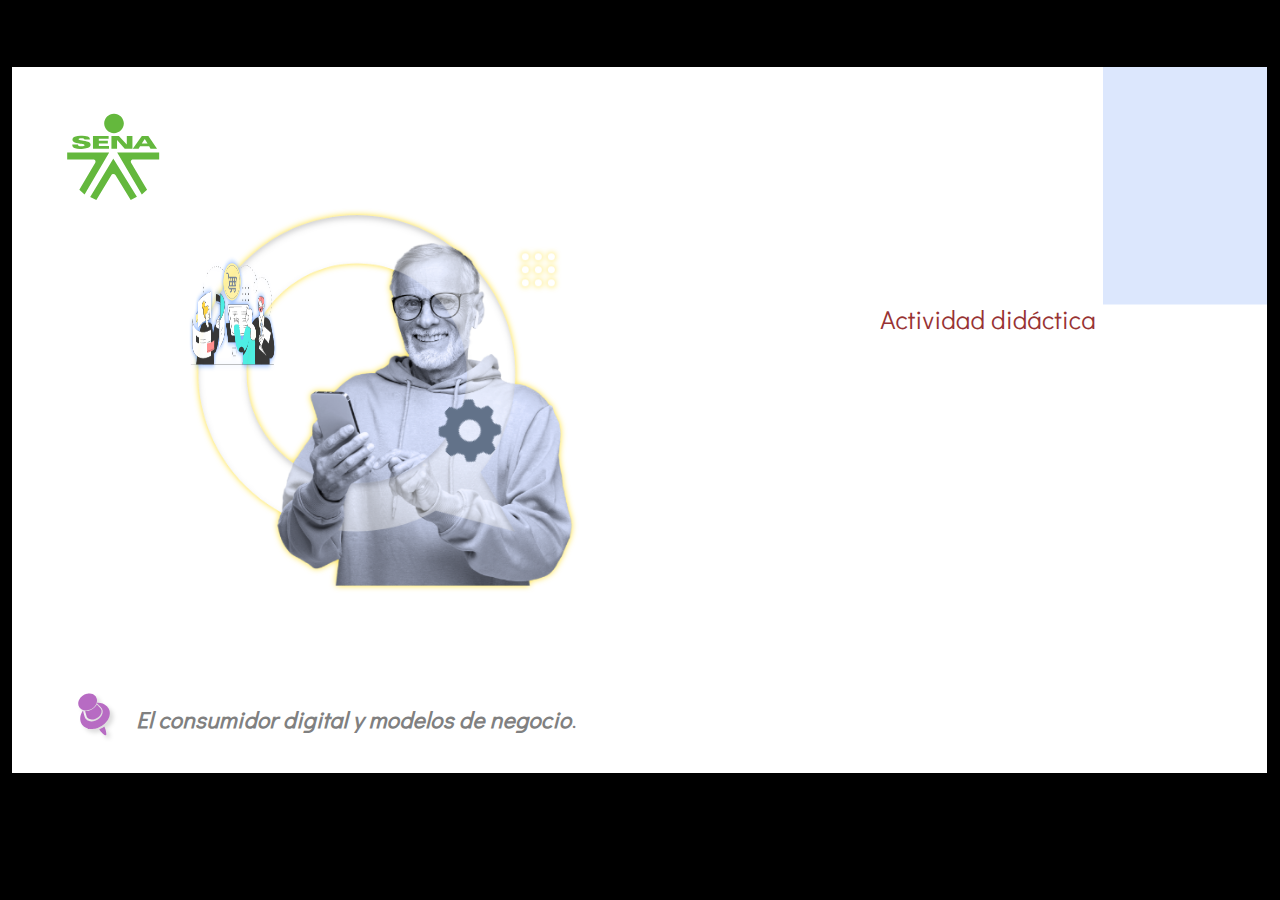
==== commit c2398c6e: "AD" ====
--- a/public/actividades/actividad.html
+++ b/public/actividades/actividad.html
@@ -37,7 +37,7 @@
       aid: 'aid|5304b41d-7af7-4125-b8d1-83eb222823e2',
       cid: '81bc582f-47b9-4222-9174-8d6be584ce52',
       playerVersion: '3.79.30921.0',
-      publishTimestamp: '2023-12-10T14:32:06.2054059Z',
+      publishTimestamp: '2023-12-29T12:26:05.6649090Z',
       maxIosVideoElements: 10,
       connectionSettings: { mode: 'disabled' },
 
--- a/public/actividades/html5/data/css/output.min.css
+++ b/public/actividades/html5/data/css/output.min.css
@@ -1,23 +1,23 @@
 @font-face {
-  font-family: 'Didact GothicBold CBold8E743FC5';
+  font-family: 'Didact GothicBold CBoldF04B46D4';
   src: url('[data-uri]');
   font-style: normal;
   font-weight: normal;
 }
 @font-face {
-  font-family: 'Didact Gothic Charset1_937296A2';
+  font-family: 'Didact Gothic Charset1_3D428EAB';
   src: url('[data-uri]');
   font-style: normal;
   font-weight: normal;
 }
 @font-face {
-  font-family: 'Didact GothicBoldItalic1E5904B1';
+  font-family: 'Didact GothicBoldItalic23B3637B';
   src: url('[data-uri]');
   font-style: normal;
   font-weight: normal;
 }
 @font-face {
-  font-family: 'Didact GothicItalItalic05A8714A';
+  font-family: 'Didact GothicItalItalic491A5EDA';
   src: url('[data-uri]');
   font-style: normal;
   font-weight: normal;
